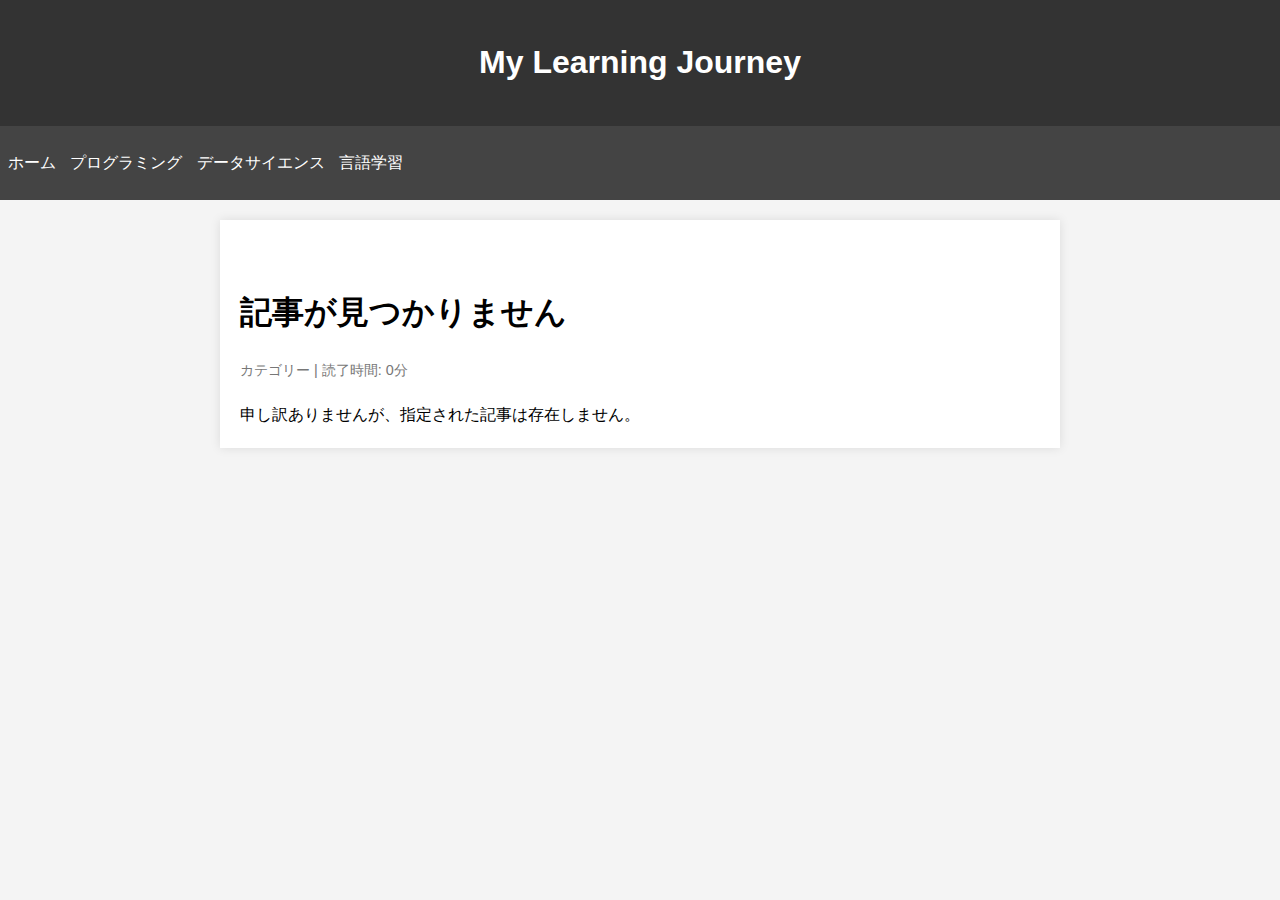
==== article.html @ 5d29beb5 "js,artcle,画像追加" ====
<!-- article.html -->
<!DOCTYPE html>
<html lang="ja">
<head>
    <meta charset="UTF-8">
    <meta name="viewport" content="width=device-width, initial-scale=1.0">
    <title>記事タイトル - My Learning Journey</title>
    <style>
        body {
            font-family: Arial, sans-serif;
            line-height: 1.6;
            margin: 0;
            padding: 0;
            background-color: #f4f4f4;
        }
        header {
            background-color: #333;
            color: #fff;
            text-align: center;
            padding: 1rem;
        }
        nav {
            background-color: #444;
            color: #fff;
            padding: 0.5rem;
        }
        nav ul {
            list-style-type: none;
            padding: 0;
        }
        nav ul li {
            display: inline;
            margin-right: 10px;
        }
        nav ul li a {
            color: #fff;
            text-decoration: none;
        }
        .container {
            width: 80%;
            max-width: 800px;
            margin: auto;
            background-color: #fff;
            padding: 20px;
            box-shadow: 0 0 10px rgba(0,0,0,0.1);
            margin-top: 20px;
        }
        .article-header {
            margin-bottom: 20px;
        }
        .article-header img {
            width: 100%;
            height: auto;
            border-radius: 5px;
        }
        .article-meta {
            color: #777;
            font-size: 0.9em;
            margin-top: 10px;
        }
        .article-content {
            margin-top: 20px;
        }
    </style>
</head>
<body>
    <header>
        <h1>My Learning Journey</h1>
    </header>
    <nav>
        <ul>
            <li><a href="index.html">ホーム</a></li>
            <li><a href="index.html#programming">プログラミング</a></li>
            <li><a href="index.html#data">データサイエンス</a></li>
            <li><a href="index.html#language">言語学習</a></li>
        </ul>
    </nav>
    <div class="container">
        <article>
            <div class="article-header">
                <img id="articleImage" src="" alt="">
                <h1 id="articleTitle">記事タイトル</h1>
                <div class="article-meta">
                    <span id="articleCategory">カテゴリー</span> | 
                    <span id="articleReadTime">読了時間: 0分</span>
                </div>
            </div>
            <div class="article-content" id="articleContent">
                <!-- 記事の内容がここに入ります -->
            </div>
        </article>
    </div>
    <script src="articles.js"></script>
    <script>
        document.addEventListener('DOMContentLoaded', function() {
            const urlParams = new URLSearchParams(window.location.search);
            const articleId = urlParams.get('id');
            displayArticleDetail(articleId);
        });
    </script>
</body>
</html>
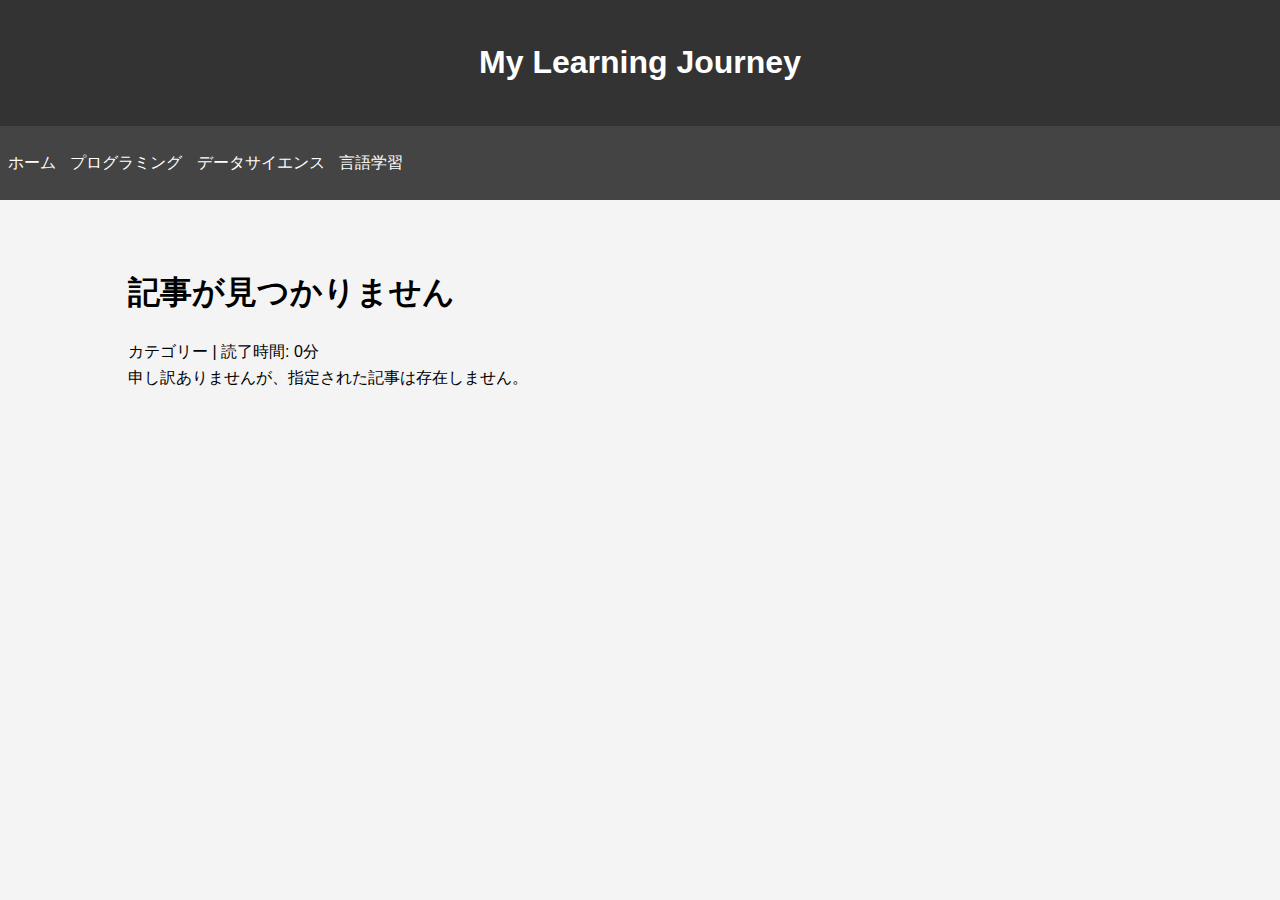
==== commit e0b453bc: "メンテナス性向上のためcssを分離" ====
--- a/article.html
+++ b/article.html
@@ -5,63 +5,7 @@
     <meta charset="UTF-8">
     <meta name="viewport" content="width=device-width, initial-scale=1.0">
     <title>記事タイトル - My Learning Journey</title>
-    <style>
-        body {
-            font-family: Arial, sans-serif;
-            line-height: 1.6;
-            margin: 0;
-            padding: 0;
-            background-color: #f4f4f4;
-        }
-        header {
-            background-color: #333;
-            color: #fff;
-            text-align: center;
-            padding: 1rem;
-        }
-        nav {
-            background-color: #444;
-            color: #fff;
-            padding: 0.5rem;
-        }
-        nav ul {
-            list-style-type: none;
-            padding: 0;
-        }
-        nav ul li {
-            display: inline;
-            margin-right: 10px;
-        }
-        nav ul li a {
-            color: #fff;
-            text-decoration: none;
-        }
-        .container {
-            width: 80%;
-            max-width: 800px;
-            margin: auto;
-            background-color: #fff;
-            padding: 20px;
-            box-shadow: 0 0 10px rgba(0,0,0,0.1);
-            margin-top: 20px;
-        }
-        .article-header {
-            margin-bottom: 20px;
-        }
-        .article-header img {
-            width: 100%;
-            height: auto;
-            border-radius: 5px;
-        }
-        .article-meta {
-            color: #777;
-            font-size: 0.9em;
-            margin-top: 10px;
-        }
-        .article-content {
-            margin-top: 20px;
-        }
-    </style>
+    <link rel="stylesheet" href="styles.css">
 </head>
 <body>
     <header>
--- a/styles.css
+++ b/styles.css
@@ -0,0 +1,81 @@
+body {
+    font-family: Arial, sans-serif;
+    line-height: 1.6;
+    margin: 0;
+    padding: 0;
+    background-color: #f4f4f4;
+}
+
+header {
+    background-color: #333;
+    color: #fff;
+    text-align: center;
+    padding: 1rem;
+}
+
+nav {
+    background-color: #444;
+    color: #fff;
+    padding: 0.5rem;
+}
+
+nav ul {
+    list-style-type: none;
+    padding: 0;
+}
+
+nav ul li {
+    display: inline;
+    margin-right: 10px;
+}
+
+nav ul li a {
+    color: #fff;
+    text-decoration: none;
+}
+
+.container {
+    width: 80%;
+    margin: auto;
+    overflow: hidden;
+    padding: 20px;
+}
+
+.article-grid {
+    display: grid;
+    grid-template-columns: repeat(auto-fill, minmax(300px, 1fr));
+    gap: 20px;
+}
+
+.article-card {
+    background-color: #fff;
+    border-radius: 5px;
+    box-shadow: 0 2px 5px rgba(0,0,0,0.1);
+    padding: 20px;
+    transition: transform 0.3s ease;
+}
+
+.article-card:hover {
+    transform: translateY(-5px);
+}
+
+.article-card img {
+    width: 100%;
+    height: 200px;
+    object-fit: cover;
+    border-radius: 5px;
+}
+
+.article-card h3 {
+    margin-top: 10px;
+}
+
+.read-time {
+    color: #777;
+    font-size: 0.9em;
+}
+
+.article-link {
+    text-decoration: none;
+    color: inherit;
+}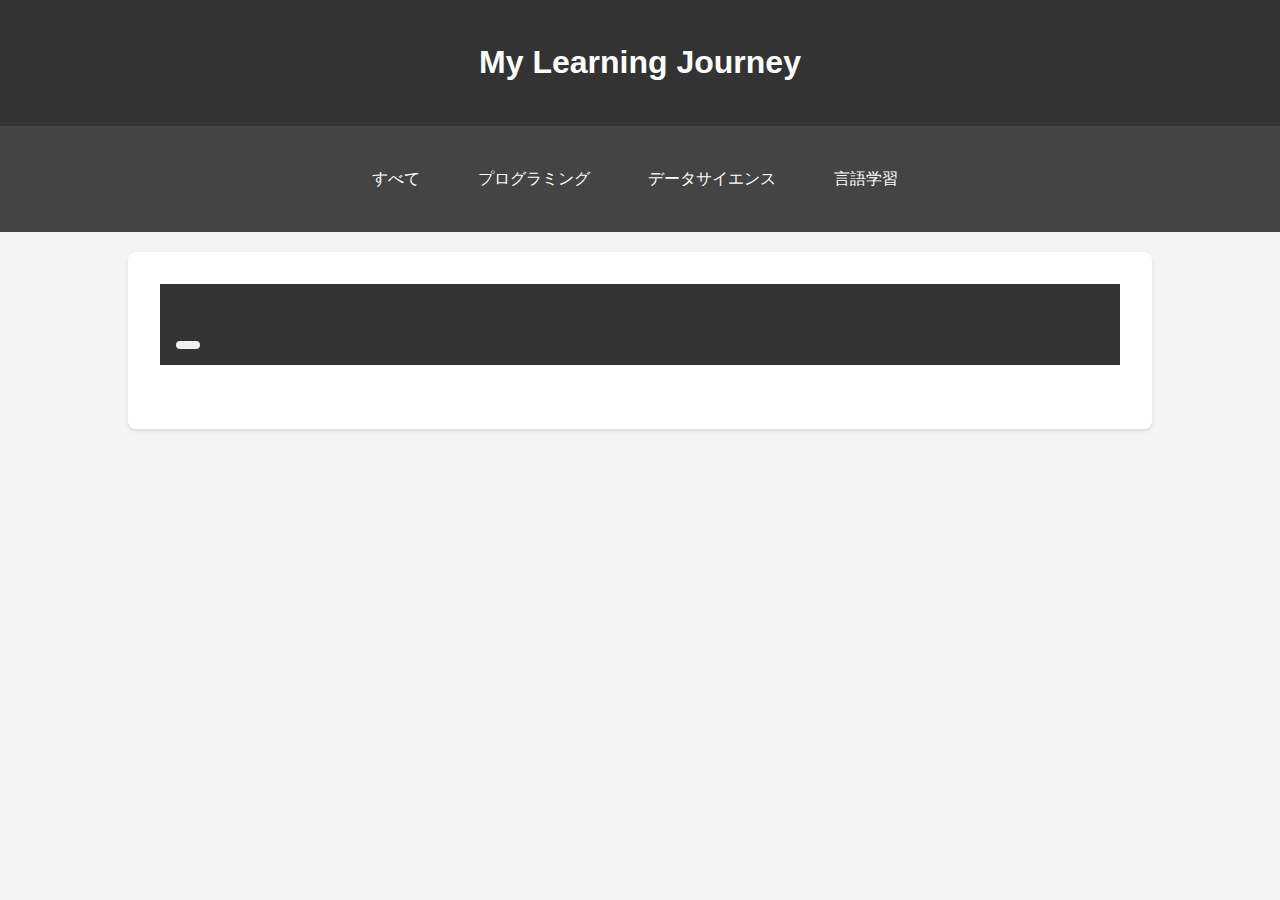
==== commit b23293b8: "記事カテゴリの変更・追加機能を作成(2)" ====
--- a/article.html
+++ b/article.html
@@ -4,43 +4,50 @@
 <head>
     <meta charset="UTF-8">
     <meta name="viewport" content="width=device-width, initial-scale=1.0">
-    <title>記事タイトル - My Learning Journey</title>
+    <title>記事詳細 - My Learning Journey</title>
     <link rel="stylesheet" href="styles.css">
 </head>
 <body>
     <header>
         <h1>My Learning Journey</h1>
     </header>
+
     <nav>
-        <ul>
-            <li><a href="index.html">ホーム</a></li>
-            <li><a href="index.html#programming">プログラミング</a></li>
-            <li><a href="index.html#data">データサイエンス</a></li>
-            <li><a href="index.html#language">言語学習</a></li>
+        <ul id="categoryNav" class="category-nav">
+            <!-- カテゴリナビゲーションはJavaScriptで動的に生成 -->
         </ul>
     </nav>
-    <div class="container">
-        <article>
-            <div class="article-header">
-                <img id="articleImage" src="" alt="">
-                <h1 id="articleTitle">記事タイトル</h1>
+
+    <main class="container">
+        <article class="article-detail">
+            <header class="article-header">
+                <img id="articleImage" src="" alt="" class="article-main-image">
+                <h1 id="articleTitle" class="article-title"></h1>
                 <div class="article-meta">
-                    <span id="articleCategory">カテゴリー</span> | 
-                    <span id="articleReadTime">読了時間: 0分</span>
+                    <span id="articleCategory" class="category-tag"></span>
+                    <span id="articleReadTime" class="read-time"></span>
                 </div>
-            </div>
-            <div class="article-content" id="articleContent">
-                <!-- 記事の内容がここに入ります -->
+            </header>
+
+            <div id="articleContent" class="article-content">
+                <!-- 記事内容はJavaScriptで動的に生成 -->
             </div>
         </article>
-    </div>
-    <script src="articles.js"></script>
-    <script>
-        document.addEventListener('DOMContentLoaded', function() {
-            const urlParams = new URLSearchParams(window.location.search);
-            const articleId = urlParams.get('id');
+    </main>
+
+    <script type="module">
+        import CategoryManager from './categories.js';
+        import { displayArticleDetail } from './articles.js';
+
+        // カテゴリナビゲーションの生成
+        document.getElementById('categoryNav').innerHTML = CategoryManager.generateNavMenu();
+
+        // URLからIDを取得して記事を表示
+        const urlParams = new URLSearchParams(window.location.search);
+        const articleId = urlParams.get('id');
+        if (articleId) {
             displayArticleDetail(articleId);
-        });
+        }
     </script>
 </body>
 </html>--- a/styles.css
+++ b/styles.css
@@ -78,4 +78,83 @@
 .article-link {
     text-decoration: none;
     color: inherit;
+}
+
+/* カテゴリナビゲーション */
+.category-nav {
+    display: flex;
+    justify-content: center;
+    gap: 1rem;
+    padding: 1rem;
+    list-style: none;
+}
+
+.category-nav a {
+    color: #fff;
+    text-decoration: none;
+    padding: 0.5rem 1rem;
+    border-radius: 20px;
+    transition: background-color 0.3s ease;
+}
+
+.category-nav a:hover,
+.category-nav a.active {
+    background-color: #555;
+}
+
+/* カテゴリタグ */
+.category-tag {
+    background-color: #f0f0f0;
+    padding: 0.25rem 0.75rem;
+    border-radius: 15px;
+    font-size: 0.9em;
+    color: #666;
+}
+
+/* 記事メタ情報 */
+.article-meta {
+    display: flex;
+    align-items: center;
+    gap: 1rem;
+    margin-top: 0.5rem;
+}
+
+/* 記事詳細ページ */
+.article-detail {
+    background: white;
+    padding: 2rem;
+    border-radius: 8px;
+    box-shadow: 0 2px 4px rgba(0,0,0,0.1);
+}
+
+.article-header {
+    margin-bottom: 2rem;
+}
+
+.article-main-image {
+    width: 100%;
+    max-height: 400px;
+    object-fit: cover;
+    border-radius: 8px;
+    margin-bottom: 1rem;
+}
+
+.article-title {
+    margin: 1rem 0;
+}
+
+.article-content {
+    line-height: 1.8;
+}
+
+/* レスポンシブ対応 */
+@media (max-width: 768px) {
+    .category-nav {
+        flex-wrap: wrap;
+    }
+    
+    .container {
+        width: 95%;
+        padding: 10px;
+    }
 }